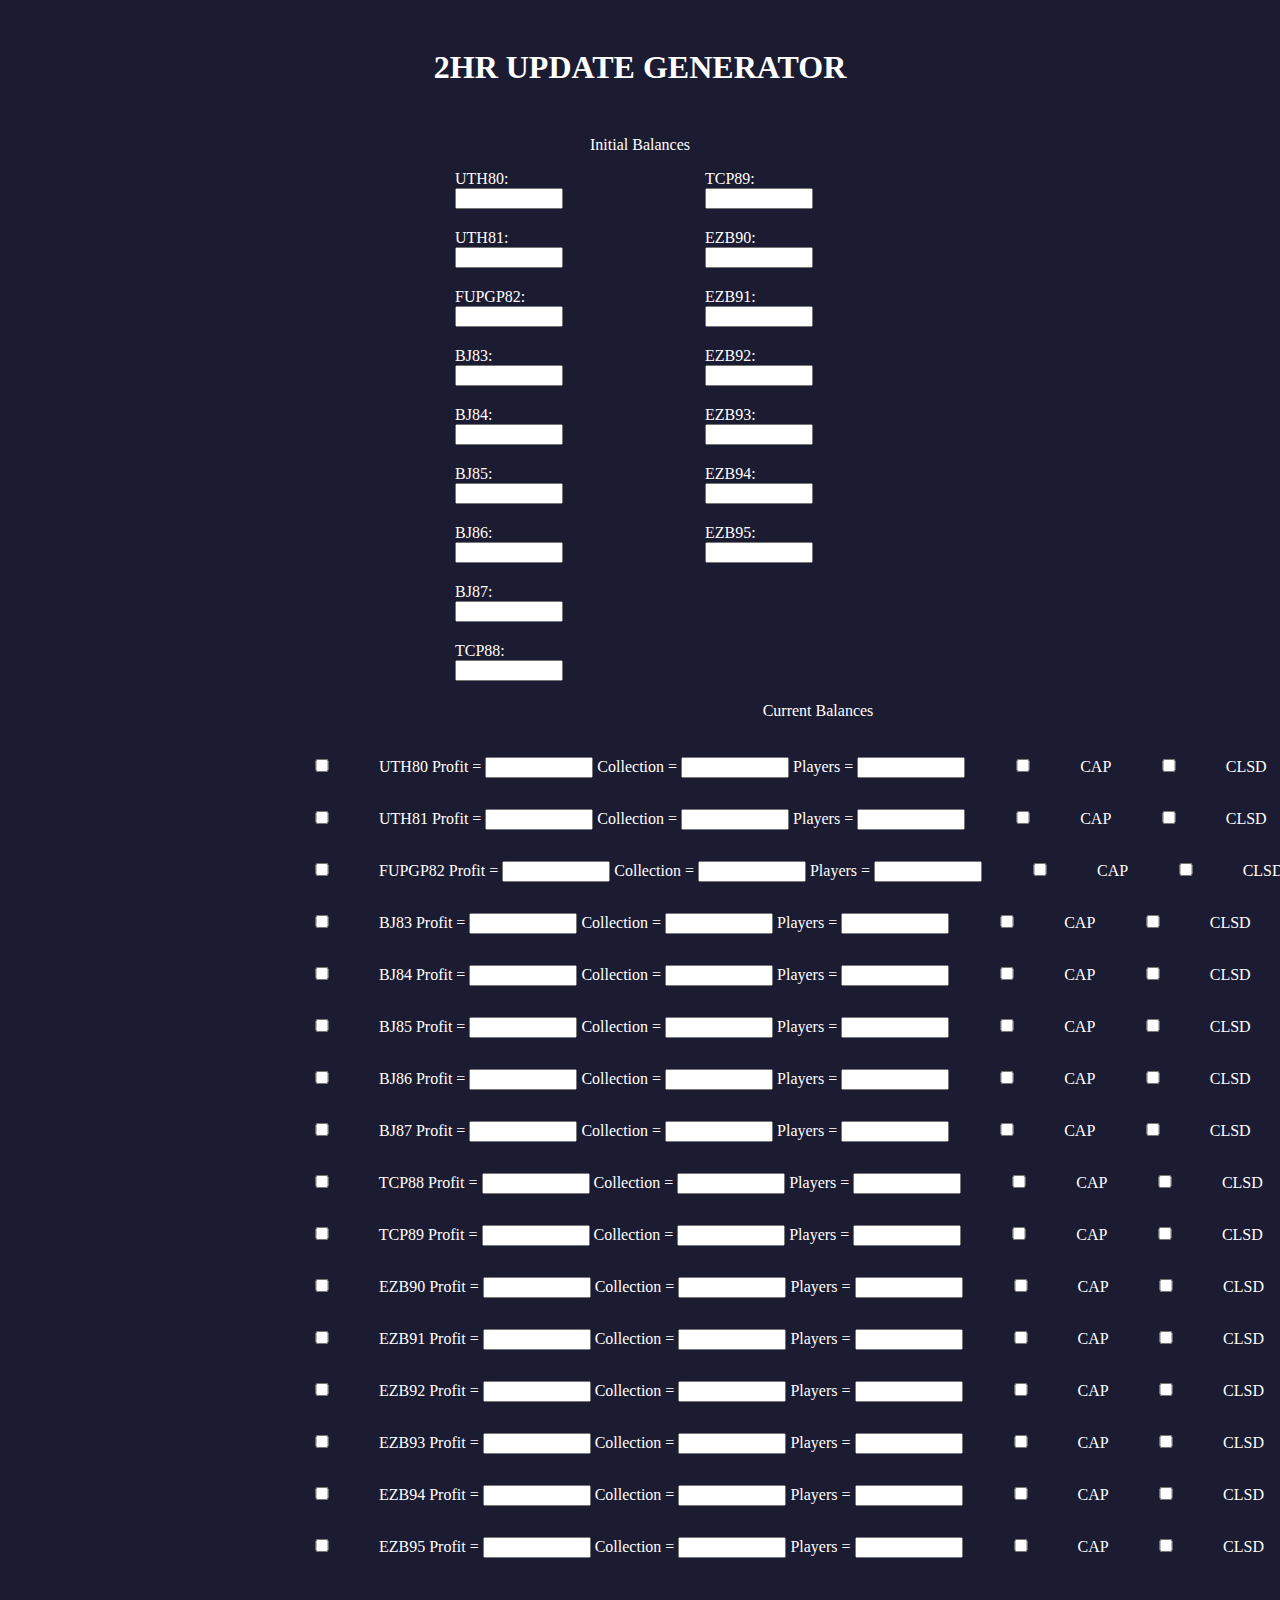
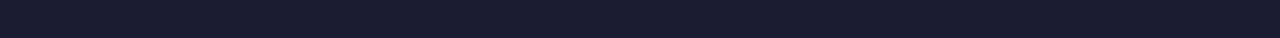
==== main.html @ e8f1c096 "Add files via upload" ====
<!DOCTYPE html>
<html lang="en">
<head>
  <meta charset="utf-8">
  <title></title>
  <link href="style.css" rel="stylesheet" />
</head>
<body>
  <script src="script.js"></script>
  <h1>2HR UPDATE GENERATOR</h1>
  <form>
    <fieldset id="balances">
        <legend>Initial Balances</legend>
        <label class="initial">UTH80: <input type = "number"/></label>
        <label class="initial">UTH81: <input type = "number"/></label>
        <label class="initial">FUPGP82: <input type = "number"/></label>
        <label class="initial">BJ83: <input type = "number"/></label>
        <label class="initial">BJ84: <input type = "number"/></label>
        <label class="initial">BJ85: <input type = "number"/></label>
        <label class="initial">BJ86: <input type = "number"/></label>
        <label class="initial">BJ87: <input type = "number"/></label>
        <label class="initial">TCP88: <input type = "number"/></label>
        <label class="initial">TCP89: <input type = "number"/></label>
        <label class="initial">EZB90: <input type = "number"/></label>
        <label class="initial">EZB91: <input type = "number"/></label>
        <label class="initial">EZB92: <input type = "number"/></label>
        <label class="initial">EZB93: <input type = "number"/></label>
        <label class="initial">EZB94: <input type = "number"/></label>
        <label class="initial">EZB95: <input type = "number"/></label>
    </fieldset>

    <fieldset id="current">
        <legend>Current Balances</legend>
        <div id="80" class="table">
            <label><input type="checkbox"></label>
            <label>UTH80 Profit = <input type = "number"/></label>
            <label> Collection = <input type="number"></label>
            <label> Players = <input type="number"></label>
            <label><input type="checkbox"> CAP</label>
            <label><input type="checkbox"> CLSD</label>
        </div>
        <div id="81" class="table">
            <label><input type="checkbox"></label>
            <label>UTH81 Profit = <input type = "number"/></label>
            <label> Collection = <input type="number"></label>
            <label> Players = <input type="number"></label>
            <label><input type="checkbox"> CAP</label>
            <label><input type="checkbox"> CLSD</label>
        </div>
        <div id="82" class="table">
            <label><input type="checkbox"></label>
            <label>FUPGP82 Profit = <input type = "number"/></label>
            <label> Collection = <input type="number"></label>
            <label> Players = <input type="number"></label>
            <label><input type="checkbox"> CAP</label>
            <label><input type="checkbox"> CLSD</label>
        </div>
        <div id="83" class="table">
            <label><input type="checkbox"></label>
            <label>BJ83 Profit = <input type = "number"/></label>
            <label> Collection = <input type="number"></label>
            <label> Players = <input type="number"></label>
            <label><input type="checkbox"> CAP</label>
            <label><input type="checkbox"> CLSD</label>
        </div>
        <div id="84" class="table">
            <label><input type="checkbox"></label>
            <label>BJ84 Profit = <input type = "number"/></label>
            <label> Collection = <input type="number"></label>
            <label> Players = <input type="number"></label>
            <label><input type="checkbox"> CAP</label>
            <label><input type="checkbox"> CLSD</label>
        </div>
        <div id="85" class="table">
            <label><input type="checkbox"></label>
            <label>BJ85 Profit = <input type = "number"/></label>
            <label> Collection = <input type="number"></label>
            <label> Players = <input type="number"></label>
            <label><input type="checkbox"> CAP</label>
            <label><input type="checkbox"> CLSD</label>
        </div>
        <div id="86" class="table">
            <label><input type="checkbox"></label>
            <label>BJ86 Profit = <input type = "number"/></label>
            <label> Collection = <input type="number"></label>
            <label> Players = <input type="number"></label>
            <label><input type="checkbox"> CAP</label>
            <label><input type="checkbox"> CLSD</label>
        </div>
        <div id="87" class="table">
            <label><input type="checkbox"></label>
            <label>BJ87 Profit = <input type = "number"/></label>
            <label> Collection = <input type="number"></label>
            <label> Players = <input type="number"></label>
            <label><input type="checkbox"> CAP</label>
            <label><input type="checkbox"> CLSD</label>
        </div>
        <div id="88" class="table">
            <label><input type="checkbox"></label>
            <label>TCP88 Profit = <input type = "number"/></label>
            <label> Collection = <input type="number"></label>
            <label> Players = <input type="number"></label>
            <label><input type="checkbox"> CAP</label>
            <label><input type="checkbox"> CLSD</label>
        </div>
        <div id="89" class="table">
            <label><input type="checkbox"></label>
            <label>TCP89 Profit = <input type = "number"/></label>
            <label> Collection = <input type="number"></label>
            <label> Players = <input type="number"></label>
            <label><input type="checkbox"> CAP</label>
            <label><input type="checkbox"> CLSD</label>
        </div>
        <div id="90" class="table">
            <label><input type="checkbox"></label>
            <label>EZB90 Profit = <input type = "number"/></label>
            <label> Collection = <input type="number"></label>
            <label> Players = <input type="number"></label>
            <label><input type="checkbox"> CAP</label>
            <label><input type="checkbox"> CLSD</label>
        </div>
        <div id="91" class="table">
            <label><input type="checkbox"></label>
            <label>EZB91 Profit = <input type = "number"/></label>
            <label> Collection = <input type="number"></label>
            <label> Players = <input type="number"></label>
            <label><input type="checkbox"> CAP</label>
            <label><input type="checkbox"> CLSD</label>
        </div>
        <div id="92" class="table">
            <label><input type="checkbox"></label>
            <label>EZB92 Profit = <input type = "number"/></label>
            <label> Collection = <input type="number"></label>
            <label> Players = <input type="number"></label>
            <label><input type="checkbox"> CAP</label>
            <label><input type="checkbox"> CLSD</label>
        </div>
        <div id="93" class="table">
            <label><input type="checkbox"></label>
            <label>EZB93 Profit = <input type = "number"/></label>
            <label> Collection = <input type="number"></label>
            <label> Players = <input type="number"></label>
            <label><input type="checkbox"> CAP</label>
            <label><input type="checkbox"> CLSD</label>
        </div>
        <div id="94" class="table">
            <label><input type="checkbox"></label>
            <label>EZB94 Profit = <input type = "number"/></label>
            <label> Collection = <input type="number"></label>
            <label> Players = <input type="number"></label>
            <label><input type="checkbox"> CAP</label>
            <label><input type="checkbox"> CLSD</label>
        </div>
        <div id="95" class="table">
            <label><input type="checkbox"></label>
            <label>EZB95 Profit = <input type = "number"/></label>
            <label> Collection = <input type="number"></label>
            <label> Players = <input type="number"></label>
            <label><input type="checkbox"> CAP</label>
            <label><input type="checkbox"> CLSD</label>
        </div>
    </fieldset>
  </form>
  
</body>
</html>
---- style.css ----
body{
    background-color: #1b1b32;
    padding-top: 20px;
    font-family: Tahoma;
    font-size: 16px;
    color: white;
}

h1{
    text-align: center;
    margin-bottom: 50px;
}

form {
    width: 60vw;
    
    min-width: 300px;
    margin: 0 auto;
    padding-bottom: 2em;
}

#balances{
    display: flex;
    flex-direction: column;
    flex-wrap: wrap;
    max-height: 550px;
    max-width: 500px;
    align-items: center;
    border: none;
    margin: 0px auto;
  }

  legend{
    text-align: center;
  }

  .initial{
    margin: 10px;
    max-width: 120px;
  }

 .initial input{
    width: 100px;
 }

 #current{
    width: 1100px;
    border: none;
    margin: 0px auto;
 }

 .table{
    margin-bottom: 30px;
 }

 .table label input{
    width: 100px;
 }

 #current .table:first-of-type{
    margin-top: 30px;
 }
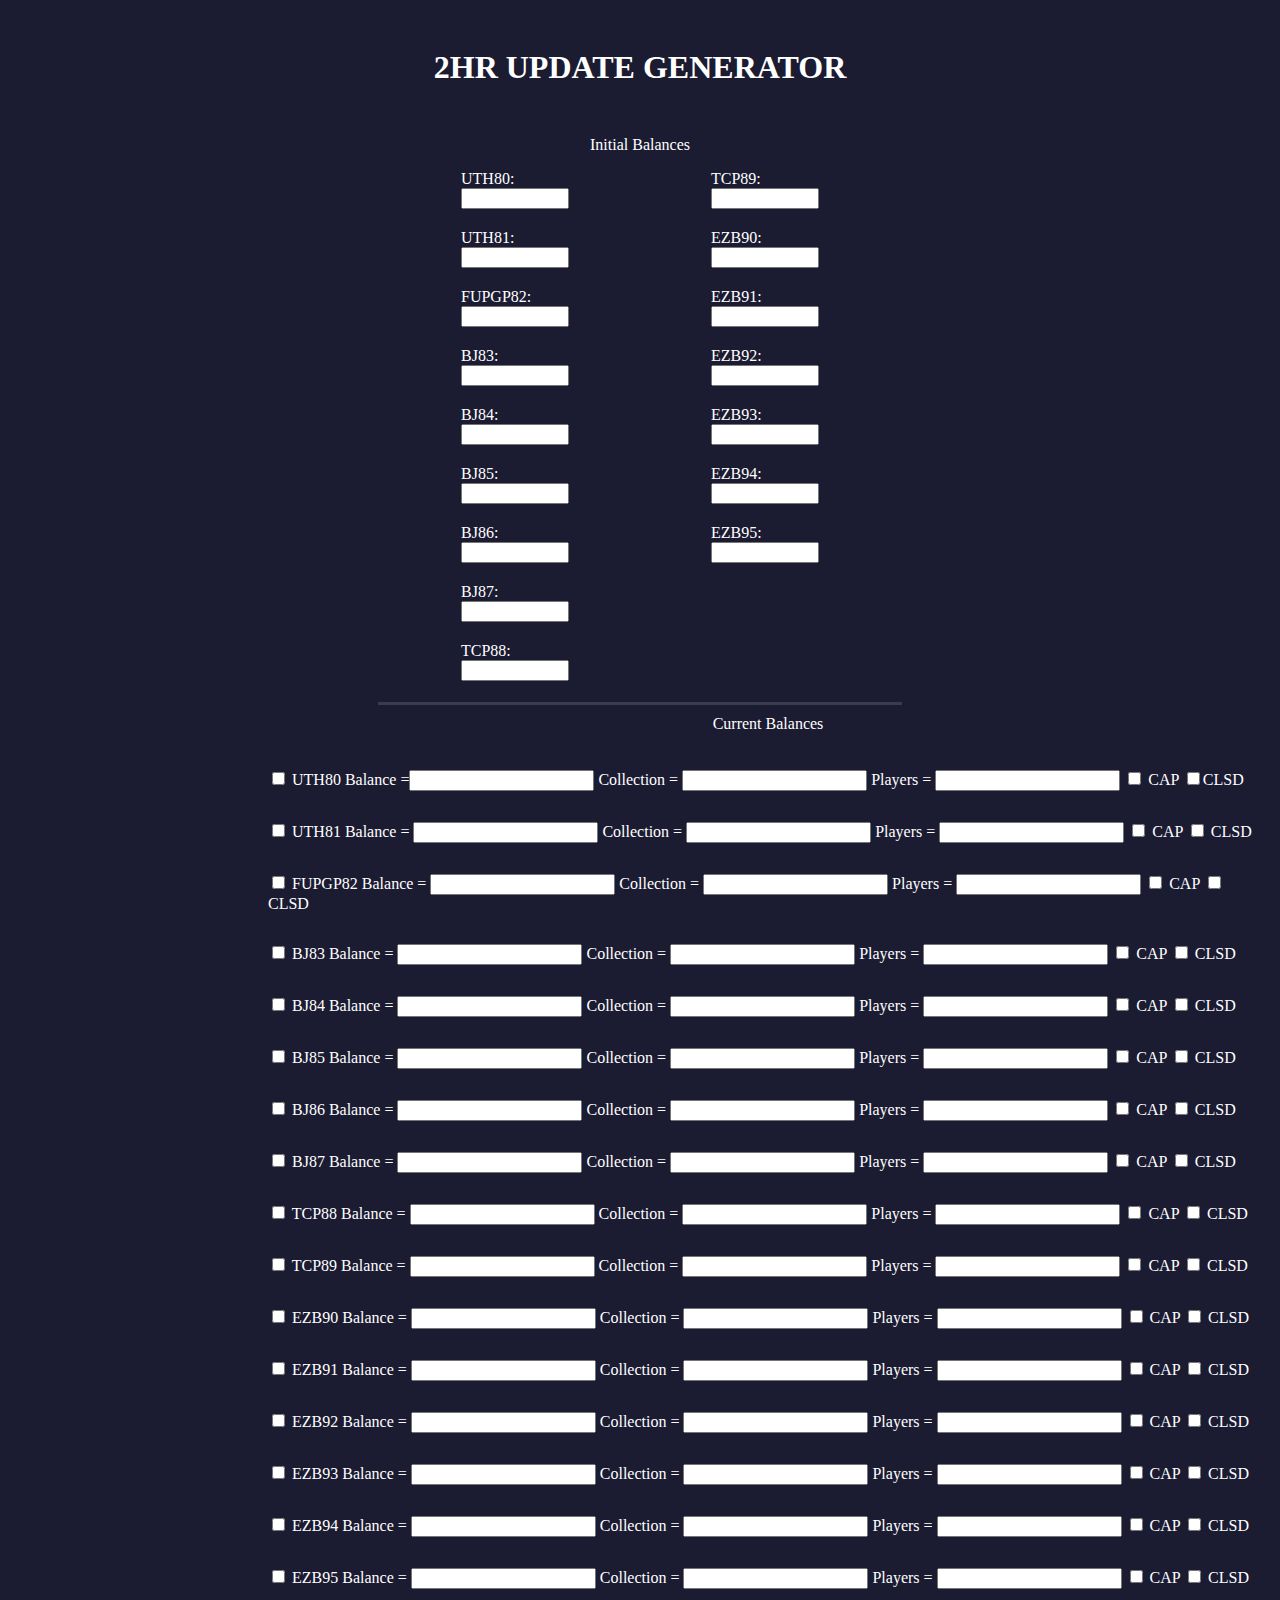
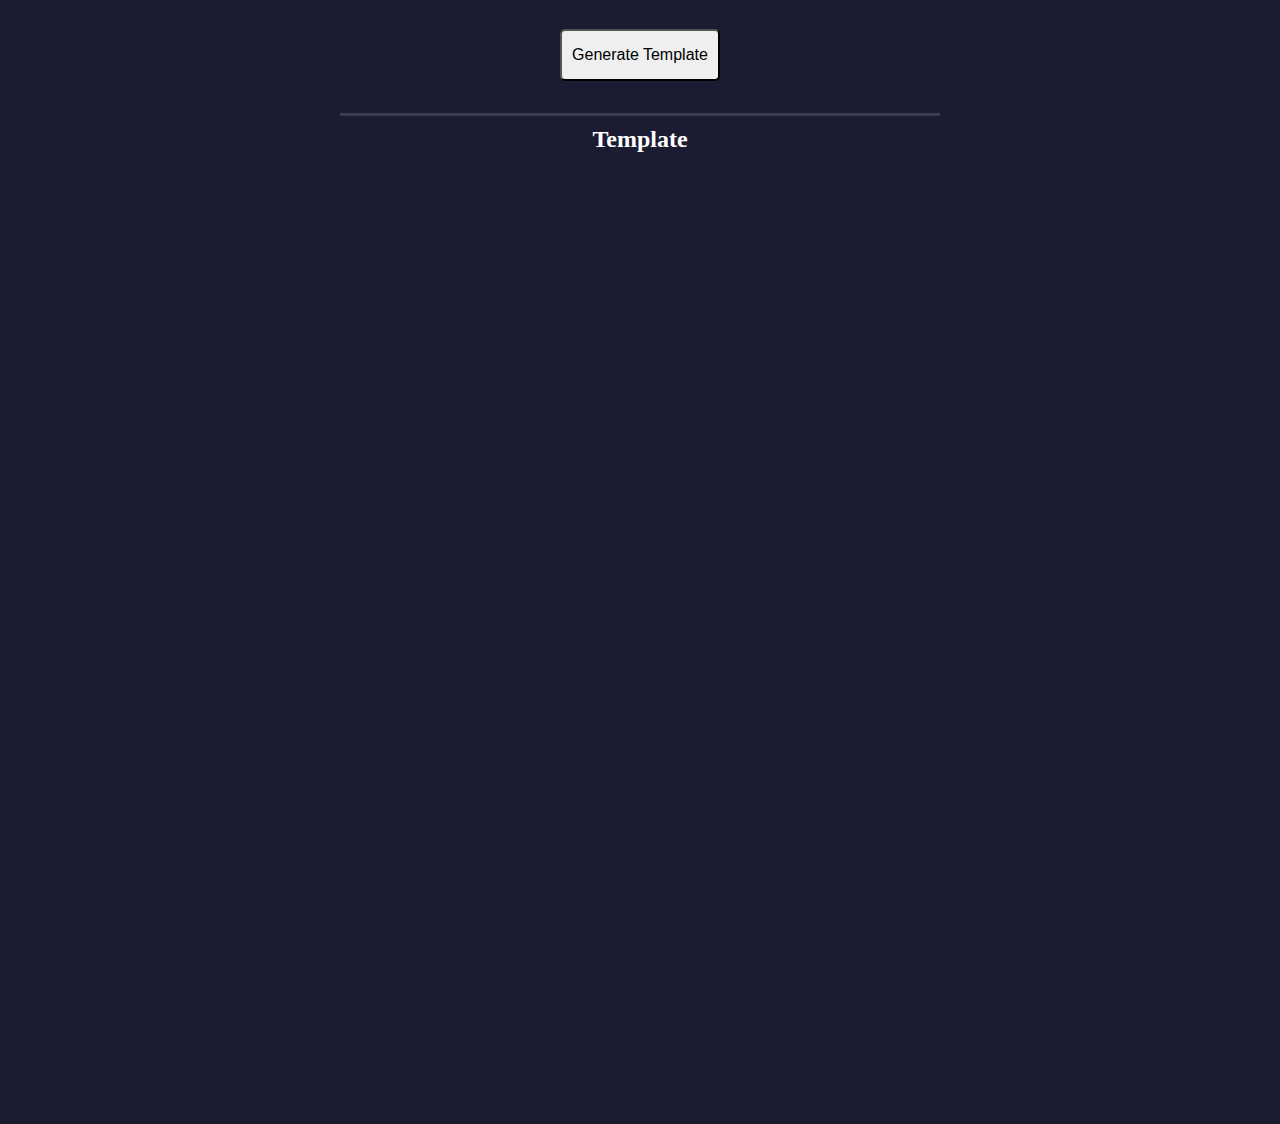
==== commit be3d0368: "Add files via upload" ====
--- a/main.html
+++ b/main.html
@@ -6,161 +6,198 @@
   <link href="style.css" rel="stylesheet" />
 </head>
 <body>
-  <script src="script.js"></script>
   <h1>2HR UPDATE GENERATOR</h1>
   <form>
     <fieldset id="balances">
         <legend>Initial Balances</legend>
-        <label class="initial">UTH80: <input type = "number"/></label>
-        <label class="initial">UTH81: <input type = "number"/></label>
-        <label class="initial">FUPGP82: <input type = "number"/></label>
-        <label class="initial">BJ83: <input type = "number"/></label>
-        <label class="initial">BJ84: <input type = "number"/></label>
-        <label class="initial">BJ85: <input type = "number"/></label>
-        <label class="initial">BJ86: <input type = "number"/></label>
-        <label class="initial">BJ87: <input type = "number"/></label>
-        <label class="initial">TCP88: <input type = "number"/></label>
-        <label class="initial">TCP89: <input type = "number"/></label>
-        <label class="initial">EZB90: <input type = "number"/></label>
-        <label class="initial">EZB91: <input type = "number"/></label>
-        <label class="initial">EZB92: <input type = "number"/></label>
-        <label class="initial">EZB93: <input type = "number"/></label>
-        <label class="initial">EZB94: <input type = "number"/></label>
-        <label class="initial">EZB95: <input type = "number"/></label>
+        <div class="initial">
+            <label>UTH80: </label><input id="0" type = "number"/>
+        </div>
+        <div class="initial">
+            <label>UTH81: </label><input id="1" type = "number"/>
+        </div>
+        <div class="initial">
+            <label>FUPGP82: </label><input id="2" type = "number"/>
+        </div>
+        <div class="initial">
+            <label>BJ83: </label><input id="3" type = "number"/>
+        </div>
+        <div class="initial">
+            <label>BJ84: </label><input id="4" type = "number"/>
+        </div>
+        <div class="initial">
+            <label>BJ85: </label><input id="5" type = "number"/>
+        </div>
+        <div class="initial">
+            <label>BJ86: </label><input id="6" type = "number"/>
+        </div>
+        <div class="initial">
+            <label>BJ87: </label><input id="7" type = "number"/>
+        </div>
+        <div class="initial">
+            <label>TCP88: </label><input id="8" type = "number"/>
+        </div>
+        <div class="initial">
+            <label>TCP89: </label><input id="9" type = "number"/>
+        </div>
+        <div class="initial">
+            <label>EZB90: </label><input id="10" type = "number">
+        </div>
+        <div class="initial">
+            <label>EZB91: </label><input id="11" type = "number"/>
+        </div>
+        <div class="initial">
+            <label>EZB92: </label><input id="12" type = "number"/>
+        </div>
+        <div class="initial">
+            <label>EZB93: </label><input id="13" type = "number"/>
+        </div>
+        <div class="initial">
+            <label>EZB94: </label><input id="14" type = "number"/>
+        </div>
+        <div class="initial">
+            <label>EZB95: </label><input id="15" type = "number"/>
+        </div>
     </fieldset>
 
     <fieldset id="current">
         <legend>Current Balances</legend>
         <div id="80" class="table">
-            <label><input type="checkbox"></label>
-            <label>UTH80 Profit = <input type = "number"/></label>
-            <label> Collection = <input type="number"></label>
-            <label> Players = <input type="number"></label>
-            <label><input type="checkbox"> CAP</label>
-            <label><input type="checkbox"> CLSD</label>
+            <input id = "eightyOpen" type="checkbox"><label></label>
+            <label>UTH80 Balance =</label><input id="balanceEighty" type = "number" value=""/>
+            <label> Collection = </label><input id="collection80" type="number">
+            <label> Players = </label><input id="playersOnEighty" type="number">
+            <input id = "eightyCapped" type="checkbox"><label> CAP</label>
+            <input id = "eightyClsd" type="checkbox"><label>CLSD</label>
         </div>
         <div id="81" class="table">
-            <label><input type="checkbox"></label>
-            <label>UTH81 Profit = <input type = "number"/></label>
-            <label> Collection = <input type="number"></label>
-            <label> Players = <input type="number"></label>
-            <label><input type="checkbox"> CAP</label>
-            <label><input type="checkbox"> CLSD</label>
+            <input id = "eightyOneOpen" type="checkbox"><label></label>
+            <label>UTH81 Balance = </label><input id="balanceEightyOne" type = "number" value=""/>
+            <label> Collection = </label><input id="collection81" type="number">
+            <label> Players = </label><input id="playersOnEightyOne" type="number">
+            <input id = "eightyOneCapped" type="checkbox"> <label>CAP</label>
+            <input id = "eightyOneClsd" type="checkbox"><label> CLSD</label>
         </div>
         <div id="82" class="table">
-            <label><input type="checkbox"></label>
-            <label>FUPGP82 Profit = <input type = "number"/></label>
-            <label> Collection = <input type="number"></label>
-            <label> Players = <input type="number"></label>
-            <label><input type="checkbox"> CAP</label>
-            <label><input type="checkbox"> CLSD</label>
+            <input id = "eightyTwoOpen" type="checkbox"><label></label>
+            <label>FUPGP82 Balance = </label><input id="balanceEightyTwo" type = "number" value=""/>
+            <label> Collection = </label><input id="collection82" type="number">
+            <label> Players = </label><input id="playersOnEightyTwo" type="number">
+            <input id = "eightyTwoCapped" type="checkbox"><label> CAP</label>
+            <input id = "eightyTwoClsd" type="checkbox"><label> CLSD</label>
         </div>
         <div id="83" class="table">
-            <label><input type="checkbox"></label>
-            <label>BJ83 Profit = <input type = "number"/></label>
-            <label> Collection = <input type="number"></label>
-            <label> Players = <input type="number"></label>
-            <label><input type="checkbox"> CAP</label>
-            <label><input type="checkbox"> CLSD</label>
+            <input id = "eightyThreeOpen" type="checkbox"><label></label>
+            <label>BJ83 Balance = </label><input id="balanceEightyThree" type = "number" value=""/>
+            <label> Collection = </label><input id="collection83" type="number">
+            <label> Players = </label><input id="playersOnEightyThree" type="number">
+            <input id = "eightyThreeCapped" type="checkbox"><label> CAP</label>
+            <input id = "eightyThreeClsd" type="checkbox"><label> CLSD</label>
         </div>
         <div id="84" class="table">
-            <label><input type="checkbox"></label>
-            <label>BJ84 Profit = <input type = "number"/></label>
-            <label> Collection = <input type="number"></label>
-            <label> Players = <input type="number"></label>
-            <label><input type="checkbox"> CAP</label>
-            <label><input type="checkbox"> CLSD</label>
+            <input id = "eightyFourOpen" type="checkbox"><label></label>
+            <label>BJ84 Balance = </label><input id="balanceEightyFour" type = "number" value=""/>
+            <label> Collection = </label><input id="collection84" type="number">
+            <label> Players = </label><input id="playersOnEightyFour" type="number">
+            <input id = "eightyFourCapped" type="checkbox"><label> CAP</label>
+            <input id = "eightyFourClsd" type="checkbox"><label> CLSD</label>
         </div>
         <div id="85" class="table">
-            <label><input type="checkbox"></label>
-            <label>BJ85 Profit = <input type = "number"/></label>
-            <label> Collection = <input type="number"></label>
-            <label> Players = <input type="number"></label>
-            <label><input type="checkbox"> CAP</label>
-            <label><input type="checkbox"> CLSD</label>
+            <input id = "eightyFiveOpen" type="checkbox"><label></label>
+            <label>BJ85 Balance = </label><input id="balanceEightyFive" type = "number" value=""/>
+            <label> Collection = </label><input id="collection85" type="number">
+            <label> Players = </label><input id="playersOnEightyFive" type="number">
+            <input id = "eightyFiveCapped" type="checkbox"><label> CAP</label>
+            <input id = "eightyFiveClsd" type="checkbox"><label> CLSD</label>
         </div>
         <div id="86" class="table">
-            <label><input type="checkbox"></label>
-            <label>BJ86 Profit = <input type = "number"/></label>
-            <label> Collection = <input type="number"></label>
-            <label> Players = <input type="number"></label>
-            <label><input type="checkbox"> CAP</label>
-            <label><input type="checkbox"> CLSD</label>
+            <input id = "eightySixOpen" type="checkbox"><label></label>
+            <label>BJ86 Balance = </label><input id="balanceEightySix" type = "number" value=""/>
+            <label> Collection = </label><input id="collection86" type="number">
+            <label> Players = </label><input id="playersOnEightySix" type="number">
+            <input id = "eightySixCapped" type="checkbox"><label> CAP</label>
+            <input id = "eightySixClsd" type="checkbox"><label> CLSD</label>
         </div>
         <div id="87" class="table">
-            <label><input type="checkbox"></label>
-            <label>BJ87 Profit = <input type = "number"/></label>
-            <label> Collection = <input type="number"></label>
-            <label> Players = <input type="number"></label>
-            <label><input type="checkbox"> CAP</label>
-            <label><input type="checkbox"> CLSD</label>
+            <input id = "eightySevenOpen" type="checkbox"><label></label>
+            <label>BJ87 Balance = </label><input id="balanceEightySeven" type = "number" value=""/>
+            <label> Collection = </label><input id="collection87" type="number">
+            <label> Players = </label><input id="playersOnEightySeven" type="number">
+            <input id = "eightySevenCapped" type="checkbox"><label> CAP</label>
+            <input id = "eightySevenClsd" type="checkbox"><label> CLSD</label>
         </div>
         <div id="88" class="table">
-            <label><input type="checkbox"></label>
-            <label>TCP88 Profit = <input type = "number"/></label>
-            <label> Collection = <input type="number"></label>
-            <label> Players = <input type="number"></label>
-            <label><input type="checkbox"> CAP</label>
-            <label><input type="checkbox"> CLSD</label>
+            <input id = "eightyEightOpen" type="checkbox"><label></label>
+            <label>TCP88 Balance = </label><input id="balanceEightyEight" type = "number" value=""/>
+            <label> Collection = </label><input id="collection88" type="number">
+            <label> Players = </label><input id="playersOnEightyEight" type="number">
+            <input id = "eightyEightCapped" type="checkbox"><label> CAP</label>
+            <input id = "eightyEightClsd" type="checkbox"><label> CLSD</label>
         </div>
         <div id="89" class="table">
-            <label><input type="checkbox"></label>
-            <label>TCP89 Profit = <input type = "number"/></label>
-            <label> Collection = <input type="number"></label>
-            <label> Players = <input type="number"></label>
-            <label><input type="checkbox"> CAP</label>
-            <label><input type="checkbox"> CLSD</label>
+            <input id = "eightyNineOpen" type="checkbox"><label></label>
+            <label>TCP89 Balance = </label><input id="balanceEightyNine" type = "number" value=""/>
+            <label> Collection = </label><input id="collection89" type="number">
+            <label> Players = </label><input id="playersOnEightyNine" type="number">
+            <input id = "eightyNineCapped" type="checkbox"><label> CAP</label>
+            <input id = "eightyNineClsd" type="checkbox"><label> CLSD</label>
         </div>
         <div id="90" class="table">
-            <label><input type="checkbox"></label>
-            <label>EZB90 Profit = <input type = "number"/></label>
-            <label> Collection = <input type="number"></label>
-            <label> Players = <input type="number"></label>
-            <label><input type="checkbox"> CAP</label>
-            <label><input type="checkbox"> CLSD</label>
+            <input id = "ninetyOpen" type="checkbox"><label></label>
+            <label>EZB90 Balance = </label><input id="balanceNinety" type = "number" value=""/>
+            <label> Collection = </label><input id="collection90" type="number">
+            <label> Players = </label><input id="playersOnNinety" type="number">
+            <input id = "ninetyCapped" type="checkbox"><label> CAP</label>
+            <input id = "ninetyClsd" type="checkbox"><label> CLSD</label>
         </div>
         <div id="91" class="table">
-            <label><input type="checkbox"></label>
-            <label>EZB91 Profit = <input type = "number"/></label>
-            <label> Collection = <input type="number"></label>
-            <label> Players = <input type="number"></label>
-            <label><input type="checkbox"> CAP</label>
-            <label><input type="checkbox"> CLSD</label>
+            <input id = "ninetyOneOpen" type="checkbox"><label></label>
+            <label>EZB91 Balance = </label><input id="balanceNinetyOne" type = "number" value=""/>
+            <label> Collection = </label><input id="collection91" type="number">
+            <label> Players = </label><input id="playersOnNinetyOne" type="number">
+            <input id = "ninetyOneCapped" type="checkbox"><label> CAP</label>
+            <input id = "ninetyOneClsd" type="checkbox"><label> CLSD</label>
         </div>
         <div id="92" class="table">
-            <label><input type="checkbox"></label>
-            <label>EZB92 Profit = <input type = "number"/></label>
-            <label> Collection = <input type="number"></label>
-            <label> Players = <input type="number"></label>
-            <label><input type="checkbox"> CAP</label>
-            <label><input type="checkbox"> CLSD</label>
+            <input id = "ninetyTwoOpen" type="checkbox"><label></label>
+            <label>EZB92 Balance = </label><input id="balanceNinetyTwo" type = "number" value=""/>
+            <label> Collection = </label><input id="collection92" type="number">
+            <label> Players = </label><input id="playersOnNinetyTwo" type="number">
+            <input id = "ninetyTwoCapped" type="checkbox"><label> CAP</label>
+            <input id = "ninetyTwoClsd" type="checkbox"><label> CLSD</label>
         </div>
         <div id="93" class="table">
-            <label><input type="checkbox"></label>
-            <label>EZB93 Profit = <input type = "number"/></label>
-            <label> Collection = <input type="number"></label>
-            <label> Players = <input type="number"></label>
-            <label><input type="checkbox"> CAP</label>
-            <label><input type="checkbox"> CLSD</label>
+            <input id = "ninetyThreeOpen" type="checkbox"><label></label>
+            <label>EZB93 Balance = </label><input id="balanceNinetyThree" type = "number" value=""/>
+            <label> Collection = </label><input id="collection93" type="number">
+            <label> Players = </label><input id="playersOnNinetyThree" type="number">
+            <input id = "ninetyThreeCapped" type="checkbox"><label> CAP</label>
+            <input id = "ninetyThreeClsd" type="checkbox"><label> CLSD</label>
         </div>
         <div id="94" class="table">
-            <label><input type="checkbox"></label>
-            <label>EZB94 Profit = <input type = "number"/></label>
-            <label> Collection = <input type="number"></label>
-            <label> Players = <input type="number"></label>
-            <label><input type="checkbox"> CAP</label>
-            <label><input type="checkbox"> CLSD</label>
+            <input id = "ninetyFourOpen" type="checkbox"><label></label>
+            <label>EZB94 Balance = </label><input id="balanceNinetyFour" type = "number" value=""/>
+            <label> Collection = </label><input id="collection94" type="number">
+            <label> Players = </label><input id="playersOnNinetyFour" type="number">
+            <input id = "ninetyFourCapped" type="checkbox"><label> CAP</label>
+            <input id = "ninetyFourClsd" type="checkbox"><label> CLSD</label>
         </div>
         <div id="95" class="table">
-            <label><input type="checkbox"></label>
-            <label>EZB95 Profit = <input type = "number"/></label>
-            <label> Collection = <input type="number"></label>
-            <label> Players = <input type="number"></label>
-            <label><input type="checkbox"> CAP</label>
-            <label><input type="checkbox"> CLSD</label>
+            <input id = "ninetyFiveOpen" type="checkbox"><label></label>
+            <label>EZB95 Balance = </label><input id="balanceNinetyFive" type = "number" value=""/>
+            <label> Collection = </label><input id="collection95" type="number">
+            <label> Players = </label><input id="playersOnNinetyFive" type="number">
+            <input id = "ninetyFiveCapped" type="checkbox"><label> CAP</label>
+            <input id = "ninetyFiveClsd" type="checkbox"><label> CLSD</label>
         </div>
     </fieldset>
+    <button type="button" onclick="genTemp()">Generate Template</button>
   </form>
-  
+
+  <div id="template">
+        <h2>Template</h2>
+  </div>
+
+  <script src="script.js"></script>
 </body>
 </html>--- a/style.css
+++ b/style.css
@@ -15,9 +15,10 @@
     width: 60vw;
     
     min-width: 300px;
-    margin: 0 auto;
+    margin: 0px auto;
     padding-bottom: 2em;
 }
+
 
 #balances{
     display: flex;
@@ -28,6 +29,7 @@
     align-items: center;
     border: none;
     margin: 0px auto;
+    border-bottom: 3px solid #3b3b4f;
   }
 
   legend{
@@ -41,15 +43,18 @@
 
  .initial input{
     width: 100px;
+    display: block;
  }
 
  #current{
-    width: 1100px;
+    width: 1000px;
     border: none;
     margin: 0px auto;
+    margin-top: 10px;
  }
 
  .table{
+    
     margin-bottom: 30px;
  }
 
@@ -59,4 +64,29 @@
 
  #current .table:first-of-type{
     margin-top: 30px;
- }+ }
+
+ button{
+    margin: 0px auto;
+    padding: 15px 10px;
+    border-radius: 5px;
+    display: block;
+    font-size: 16px;
+ }
+#template{
+   margin-top: 10px;
+   margin: 0px auto;
+   width: 600px;
+   border-top: 3px solid #3b3b4f;
+   height: 1000px;
+}
+
+#template h2{
+   text-align: center;
+   margin-top: 10px;
+}
+
+ #template p{
+   text-align: center;
+   margin-top: 7px;
+ }
